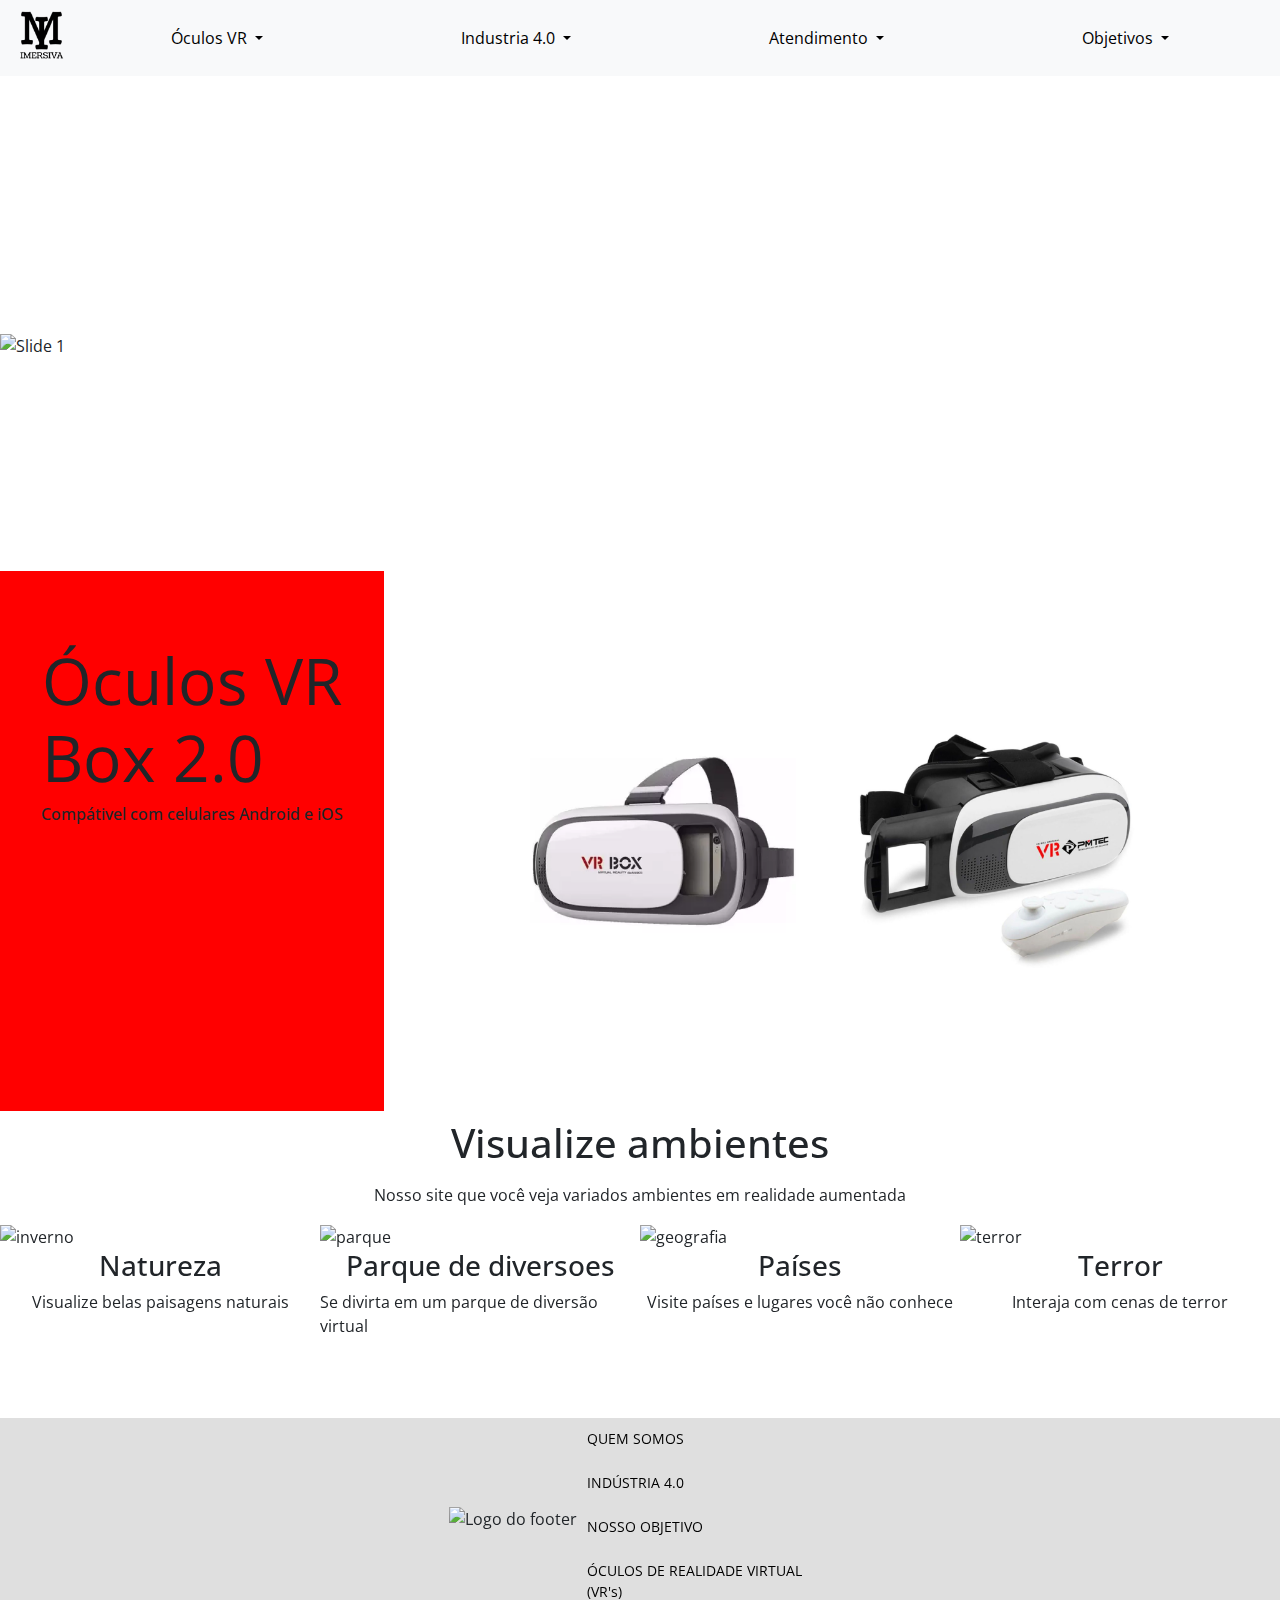
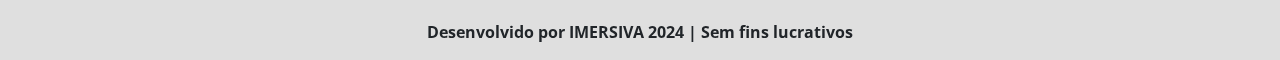
==== index.html @ 5b0513f5 "update homepage" ====
<!DOCTYPE html>
<html lang="pt-br">

<head>
  <meta charset="UTF-8">
  <meta name="viewport" content="width=device-width, initial-scale=1.0">
  <title>Document</title>
  <link href="https://cdn.jsdelivr.net/npm/bootstrap@5.3.3/dist/css/bootstrap.min.css" rel="stylesheet"
    integrity="sha384-QWTKZyjpPEjISv5WaRU9OFeRpok6YctnYmDr5pNlyT2bRjXh0JMhjY6hW+ALEwIH" crossorigin="anonymous">
  <link rel="stylesheet" href="./styles/style.css">
  <!-- Bootstrap -->
  <script src="https://cdn.jsdelivr.net/npm/bootstrap@5.3.3/dist/js/bootstrap.bundle.min.js"
    integrity="sha384-YvpcrYf0tY3lHB60NNkmXc5s9fDVZLESaAA55NDzOxhy9GkcIdslK1eN7N6jIeHz"
    crossorigin="anonymous"></script>


</head>

<body>
  <header>
    <nav class="navbar navbar-expand-lg bg-body-tertiary header">
      <div class="container-fluid">
        <img class="Logo-Menu" src="./Imagens/Logo imersiva 1.png" alt="Logo industria">
        <button class="navbar-toggler" type="button" data-bs-toggle="collapse" data-bs-target="#navbarSupportedContent"
          aria-controls="navbarSupportedContent" aria-expanded="false" aria-label="Toggle navigation">
          <span class="navbar-toggler-icon"></span>
        </button>
        <div class="collapse navbar-collapse navsHeader" id="navbarSupportedContent">
          <ul class="navbar-nav me-auto mb-2 mb-lg-0 navbarHeader">
            <li class="nav-item dropdown">
              <a class="nav-link dropdown-toggle" href="#" role="button" data-bs-toggle="dropdown"
                aria-expanded="false">
                Óculos VR
              </a>
              <ul class="dropdown-menu">
                <li><a class="dropdown-item" href="#">Action</a></li>
                <li><a class="dropdown-item" href="#">Another action</a></li>
                <li>
                  <hr class="dropdown-divider">
                </li>
                <li><a class="dropdown-item" href="#">Something else here</a></li>
              </ul>
            </li>
            <li class="nav-item dropdown">
              <a class="nav-link dropdown-toggle" href="#" role="button" data-bs-toggle="dropdown"
                aria-expanded="false">
                Industria 4.0
              </a>
              <ul class="dropdown-menu">
                <li><a class="dropdown-item" href="#">Action</a></li>
                <li><a class="dropdown-item" href="#">Another action</a></li>
                <li>
                  <hr class="dropdown-divider">
                </li>
                <li><a class="dropdown-item" href="#">Something else here</a></li>
              </ul>
            </li>
            <li class="nav-item dropdown">
              <a class="nav-link dropdown-toggle" href="#" role="button" data-bs-toggle="dropdown"
                aria-expanded="false">
                Atendimento
              </a>
              <ul class="dropdown-menu">
                <li><a class="dropdown-item" href="#">Action</a></li>
                <li><a class="dropdown-item" href="#">Another action</a></li>
                <li>
                  <hr class="dropdown-divider">
                </li>
                <li><a class="dropdown-item" href="#">Something else here</a></li>
              </ul>
            </li>
            <li class="nav-item dropdown">
              <a class="nav-link dropdown-toggle" href="#" role="button" data-bs-toggle="dropdown"
                aria-expanded="false">
                Objetivos
              </a>
              <ul class="dropdown-menu">
                <li><a class="dropdown-item" href="#">Action</a></li>
                <li><a class="dropdown-item" href="#">Another action</a></li>
                <li>
                  <hr class="dropdown-divider">
                </li>
                <li><a class="dropdown-item" href="#">Something else here</a></li>
              </ul>
            </li>
          </ul>
        </div>
      </div>
    </nav>
  </header>
  <main>

    <div class=" carroselVrC">
      <img class="" src="./Imagens/Slide_1.png" alt="Slide 1">
    </div>

    <!-- Descirção Óculos -->
    <section class="boxVr">
      <div class="boxVr1">
        <div>
          <h1> Óculos VR <br>
            Box 2.0</h1>
          <h2> Compátivel com celulares Android e iOS</h2>
          <iframe width="320" height="240" src="https://www.youtube.com/embed/eJy9GvUWAHI?si=CH-dXUhioglfd83I"
            title="YouTube video player" frameborder="0"
            allow="accelerometer; autoplay; clipboard-write; encrypted-media; gyroscope; picture-in-picture; web-share"
            referrerpolicy="strict-origin-when-cross-origin" allowfullscreen></iframe>
        </div>
      </div>
      <div class="boxVr2">
        <img class="VRimagens" src="./Imagens/VR2.png" alt="Imagem VR 2">
        <img class="VRimagens umImg" src="./Imagens/VR1.png" alt="Imagem VR 2">
      </div>
    </section>
    <!-- Descirção Óculos FIM -->
    <h1 class="text-center py-2">Visualize ambientes</h1>
    <p class="text-center"> Nosso site que você veja variados ambientes em realidade aumentada</p>
    <div class="containerImersoes">
      <div class="containerImersoesTexto">
        <img src="Imagens/inverno.png" alt="inverno">
        <h3> Natureza</h3>
        <p> Visualize belas paisagens naturais</p>
      </div>

      <div class="containerImersoesTexto">
        <img src="Imagens/parque.png" alt="parque">
        <h3> Parque de diversoes</h3>
        <p> Se divirta em um parque de diversão virtual</p>
      </div>

      <div class="containerImersoesTexto">
        <img src="Imagens/geo.png" alt="geografia">
        <h3> Países</h3>
        <p> Visite países e lugares você não conhece</p>
      </div>

      <div class="containerImersoesTexto">
        <img src="./Imagens/terror.png" alt="terror">
        <h3> Terror</h3>
        <p> Interaja com cenas de terror</p>
      </div>
    </div>
  </main>
  <footer>
    <div class="containerFooter">
      <img src="./Imagens/Logo imersiva 2.png" alt="Logo do footer">

      <div>
        <a href="#"> QUEM SOMOS </a> 
        <a href="#"> INDÚSTRIA 4.0 </a>
        <a href="#"> NOSSO OBJETIVO </a>
        <a href="#"> ÓCULOS DE REALIDADE VIRTUAL (VR's) </a>
      </div>
    </div>

    <div class="containerFooterUltimo"> 
      <p><strong> Desenvolvido por IMERSIVA 2024 | Sem fins lucrativos </strong></p>
    </div>
  </footer>
</body>

</html>
---- styles/style.css ----
@import url('https://fonts.googleapis.com/css2?family=Open+Sans:ital,wght@0,300..800;1,300..800&display=swap');

* {
    margin: 0;
    padding: 0;
    font-family: "Open Sans", sans-serif;
}

body{
    overflow-x: hidden;
}



.dropdown a{
    color: black;
}

.navbarHeader{
    width: 100%;
    height: 100%;
    display: flex;
    justify-content: space-around;
    align-items: center ;
}

header{
    background-color: rebeccapurple;
    width: 100vw;
    min-height: 8vh;
}

/* Config MAIN */

main {
    width: 100vw;
    min-height: 100vh;
    margin-top: 5vh;
}


.Logo-Menu {
    width: 60px;
    height: 60px;
}

.boxVr {
    display: flex;
    justify-content: center;
    align-items: center;
    width: 100%;
    height: 60vh;
}

.boxVr1 {
    display: flex;
    flex-direction: column;
    align-items: center;
    justify-content: center;
    width: 30%;
    height: 100%;
}

.boxVr1 div h1 {
    text-align: justify;
    font-size: 5rem;
    font-weight: 400;
}

.boxVr1 div {
    display: flex;
    flex-direction: column;
    justify-content: center;
    align-items: center;
    width: 100%;
    height: 100%;
}

.boxVr1 div h2 {
    font-size: 1.1rem;
}

.boxVr1 iframe{
    margin-top: 5vh;
}

.boxVr2 {
    display: flex;
    justify-content: center;
    align-items: center;
    width: 70%;
    height: 100%;
}

.boxVr2 .umImg {
    margin-left: 50px;
}

.VRimagens {
    width: 32%;
}

.carroselVr{
    width: 100vw;
    height: 50vh;
    display: flex;
    justify-content: center;
    align-items: center;
}

.carroselVrC{
    display: none;
    width: 100vw;
    height: 50vh;
    display: flex;
    justify-content: center;
    align-items: center;
}


.carroselVr img{
    width: 100%;
}
.carroselVrC img{
    width: 100%;
}
.containerImersoes{
    width: 100%;
    display: flex;
}

.containerImersoesTexto img{
    width: 100%;
}

.containerImersoesTexto h3{
    display: flex;
    justify-content: center;
    align-items: center;
}

.containerImersoesTexto p{
    display: flex;
    justify-content: center;
    align-items: center;
}

/*Footer*/
.containerFooter{
    width: 100%;
    display: flex;
    margin-top: 5%;
    background-color: #DFDFDF;
    justify-content: center;
    align-items: center;
}

.containerFooter img{
    width: 10%;
}

.containerFooter a{
    margin: 2%;
    padding: 2%;
    margin-bottom: 5%;
    font-size: 14px;
    display: flex;
    text-decoration: none;
    color: black;
}

.containerFooterUltimo{
    display: flex;
    justify-content: center;
    align-items: center;
    background-color: #DFDFDF;
}

/* MEDIA querie */

@media screen and (max-width: 1280px) {
    .boxVr1 div{
        background-color: red;
    }

    .boxVr1 div h1{
        font-size: 4rem;
    }

    .boxVr1 div h2{
        font-size: 1rem
    }

    .boxVr1 div iframe{
        width: 80%;
        height: 30%
    }

    .carroselVr{
        width:99.8vw;
    }

    .containerImersoesTexto p{
        font-size: 1rem;
    }

    .containerImersoesTexto{
        width: 33%;
    }
}

@media screen and (max-width: 760px){
    .boxVr{
        flex-direction: column;
        background-color: rebeccapurple;
    }

    .carroselVrC{
        display: block;
    }

    .carroselVr{
        display: none;
    }
}
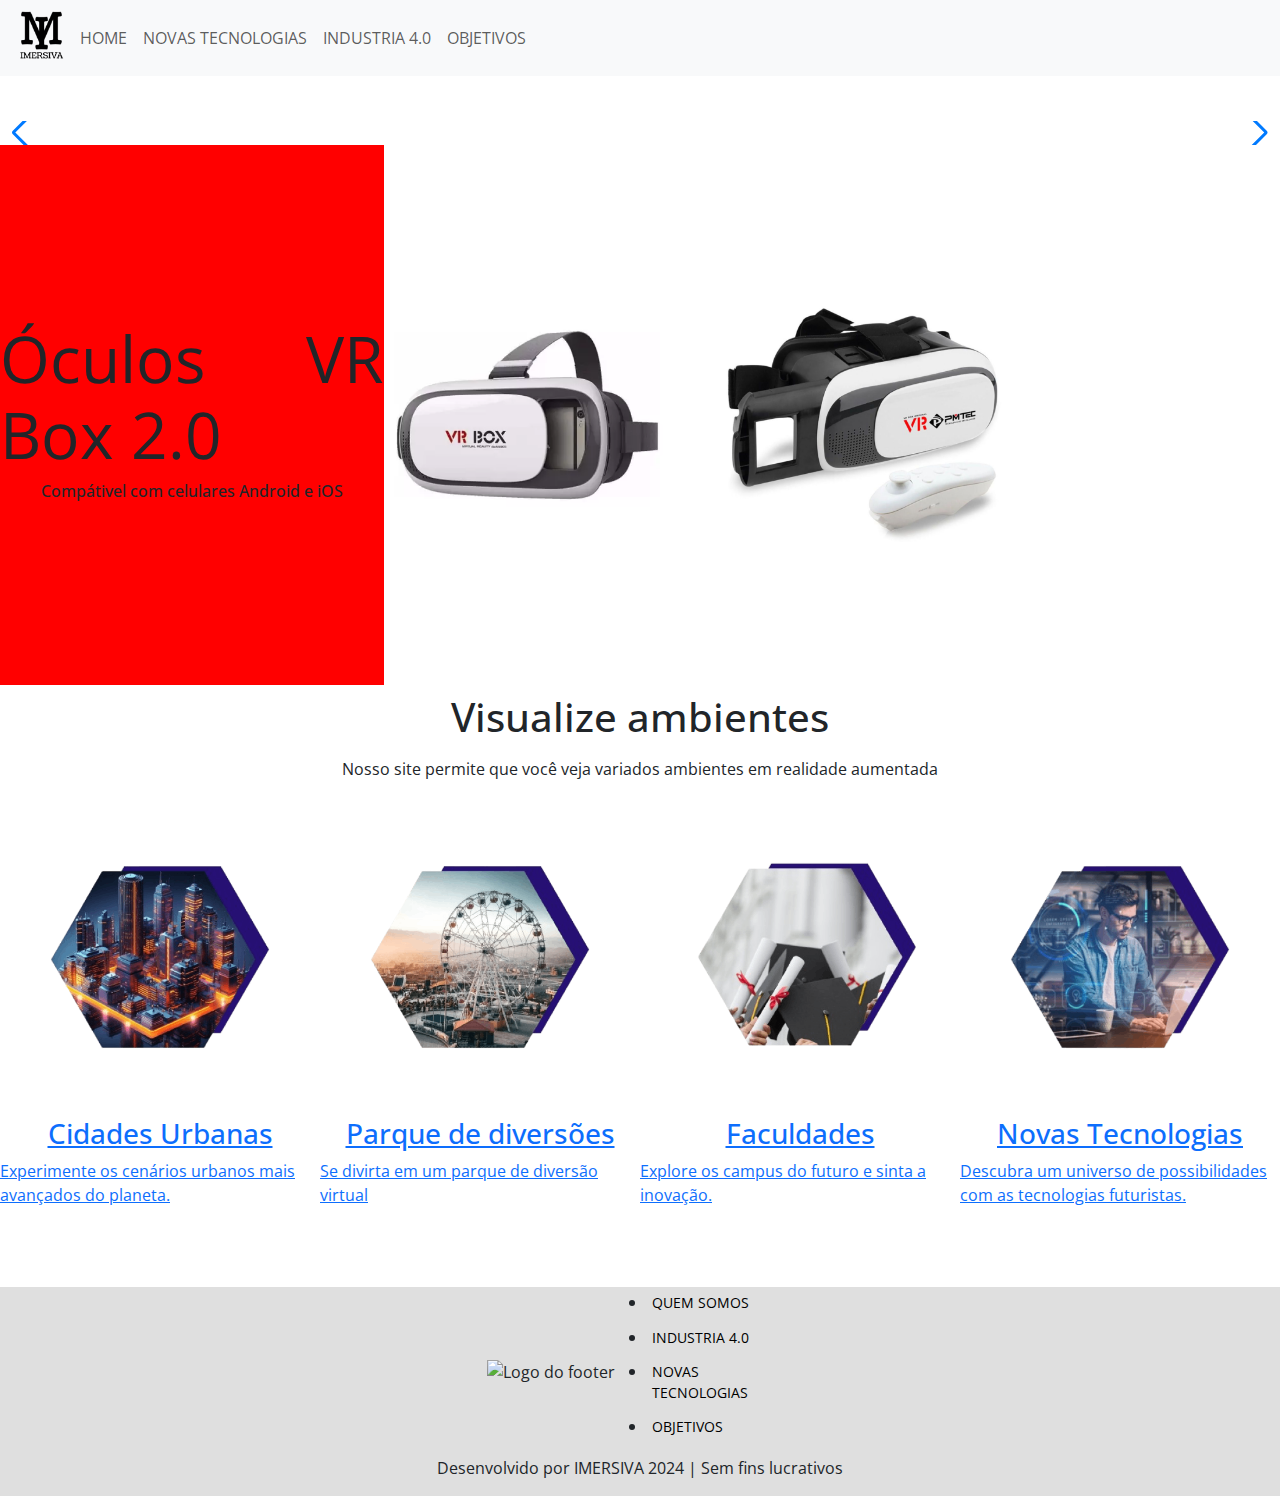
==== commit b5073a1b: "secound commit" ====
--- a/index.html
+++ b/index.html
@@ -4,159 +4,170 @@
 <head>
   <meta charset="UTF-8">
   <meta name="viewport" content="width=device-width, initial-scale=1.0">
-  <title>Document</title>
-  <link href="https://cdn.jsdelivr.net/npm/bootstrap@5.3.3/dist/css/bootstrap.min.css" rel="stylesheet"
-    integrity="sha384-QWTKZyjpPEjISv5WaRU9OFeRpok6YctnYmDr5pNlyT2bRjXh0JMhjY6hW+ALEwIH" crossorigin="anonymous">
+  <title>IMERSIVA</title>
+
+  <!-- FAVICON -->
+  <link rel="icon" href="favicon.png" type="image/x-icon">
+
+  <!-- SWIPER -->
+  <link rel="stylesheet" href="https://cdn.jsdelivr.net/npm/swiper@11/swiper-bundle.min.css" />
+  <script src="https://cdn.jsdelivr.net/npm/swiper@11/swiper-bundle.min.js"></script>
   <link rel="stylesheet" href="./styles/style.css">
+
   <!-- Bootstrap -->
   <script src="https://cdn.jsdelivr.net/npm/bootstrap@5.3.3/dist/js/bootstrap.bundle.min.js"
     integrity="sha384-YvpcrYf0tY3lHB60NNkmXc5s9fDVZLESaAA55NDzOxhy9GkcIdslK1eN7N6jIeHz"
     crossorigin="anonymous"></script>
-
+  <link href="https://cdn.jsdelivr.net/npm/bootstrap@5.3.3/dist/css/bootstrap.min.css" rel="stylesheet"
+    integrity="sha384-QWTKZyjpPEjISv5WaRU9OFeRpok6YctnYmDr5pNlyT2bRjXh0JMhjY6hW+ALEwIH" crossorigin="anonymous">
+  <!-- ANIMAÇÂO -->
+  <link rel="stylesheet" href="https://cdnjs.cloudflare.com/ajax/libs/aos/2.3.4/aos.css" />
 
 </head>
 
 <body>
   <header>
-    <nav class="navbar navbar-expand-lg bg-body-tertiary header">
+    <nav class="navbar navbar-expand-lg bg-body-tertiary">
       <div class="container-fluid">
         <img class="Logo-Menu" src="./Imagens/Logo imersiva 1.png" alt="Logo industria">
         <button class="navbar-toggler" type="button" data-bs-toggle="collapse" data-bs-target="#navbarSupportedContent"
           aria-controls="navbarSupportedContent" aria-expanded="false" aria-label="Toggle navigation">
           <span class="navbar-toggler-icon"></span>
         </button>
-        <div class="collapse navbar-collapse navsHeader" id="navbarSupportedContent">
-          <ul class="navbar-nav me-auto mb-2 mb-lg-0 navbarHeader">
-            <li class="nav-item dropdown">
-              <a class="nav-link dropdown-toggle" href="#" role="button" data-bs-toggle="dropdown"
-                aria-expanded="false">
-                Óculos VR
-              </a>
-              <ul class="dropdown-menu">
-                <li><a class="dropdown-item" href="#">Action</a></li>
-                <li><a class="dropdown-item" href="#">Another action</a></li>
-                <li>
-                  <hr class="dropdown-divider">
-                </li>
-                <li><a class="dropdown-item" href="#">Something else here</a></li>
-              </ul>
+        <div class="collapse navbar-collapse" id="navbarSupportedContent">
+          <ul class="navbar-nav me-auto mb-2 mb-lg-0">
+            <li class="nav-item">
+              <a class="nav-link" href="../index.html">HOME</a>
+              <div class="bdr"></div>
             </li>
-            <li class="nav-item dropdown">
-              <a class="nav-link dropdown-toggle" href="#" role="button" data-bs-toggle="dropdown"
-                aria-expanded="false">
-                Industria 4.0
-              </a>
-              <ul class="dropdown-menu">
-                <li><a class="dropdown-item" href="#">Action</a></li>
-                <li><a class="dropdown-item" href="#">Another action</a></li>
-                <li>
-                  <hr class="dropdown-divider">
-                </li>
-                <li><a class="dropdown-item" href="#">Something else here</a></li>
-              </ul>
+            <li class="nav-item">
+              <a class="nav-link" href="./pages/oculos.html">NOVAS TECNOLOGIAS</a>
+              <div class="bdr"></div>
             </li>
-            <li class="nav-item dropdown">
-              <a class="nav-link dropdown-toggle" href="#" role="button" data-bs-toggle="dropdown"
-                aria-expanded="false">
-                Atendimento
-              </a>
-              <ul class="dropdown-menu">
-                <li><a class="dropdown-item" href="#">Action</a></li>
-                <li><a class="dropdown-item" href="#">Another action</a></li>
-                <li>
-                  <hr class="dropdown-divider">
-                </li>
-                <li><a class="dropdown-item" href="#">Something else here</a></li>
-              </ul>
+            <li class="nav-item">
+              <a class="nav-link" href="./pages/industria.html">INDUSTRIA 4.0</a>
+              <div class="bdr"></div>
             </li>
-            <li class="nav-item dropdown">
-              <a class="nav-link dropdown-toggle" href="#" role="button" data-bs-toggle="dropdown"
-                aria-expanded="false">
-                Objetivos
-              </a>
-              <ul class="dropdown-menu">
-                <li><a class="dropdown-item" href="#">Action</a></li>
-                <li><a class="dropdown-item" href="#">Another action</a></li>
-                <li>
-                  <hr class="dropdown-divider">
-                </li>
-                <li><a class="dropdown-item" href="#">Something else here</a></li>
-              </ul>
+            <li class="nav-item">
+              <a class="nav-link" href="./pages/about.html">OBJETIVOS</a>
+              <div class="bdr"></div>
             </li>
-          </ul>
+
         </div>
       </div>
     </nav>
   </header>
   <main>
+    <!-- Carrosel SWIPER -->
+    <!-- Slider main container -->
+    <div class="swiper">
+      <!-- Additional required wrapper -->
+      <div class="swiper-wrapper">
+        <!-- Slides -->
+        <div class="swiper-slide slidePC"><img src="./Imagens/banners/banner1.jpg" alt=""></div>
+        <div class="swiper-slide slidePC"><img src="./Imagens/banners/banner2.jpg" alt=""></div>
+        <div class="swiper-slide slidePC"><img src="./Imagens/banners/banner3.jpg" alt=""></div>
+        <div class="swiper-slide slidePC"><img src="./Imagens/banners/banner4.jpg" alt=""></div>
+      </div>
+      <!-- If we need pagination -->
+      <div class="swiper-pagination"></div>
 
-    <div class=" carroselVrC">
-      <img class="" src="./Imagens/Slide_1.png" alt="Slide 1">
+      <!-- If we need navigation buttons -->
+      <div class="swiper-button-prev"></div>
+      <div class="swiper-button-next"></div>
+
+      <!-- If we need scrollbar -->
+      <div class="swiper-scrollbar"></div>
     </div>
 
     <!-- Descirção Óculos -->
     <section class="boxVr">
       <div class="boxVr1">
         <div>
-          <h1> Óculos VR <br>
+          <h1> Óculos VR
             Box 2.0</h1>
           <h2> Compátivel com celulares Android e iOS</h2>
-          <iframe width="320" height="240" src="https://www.youtube.com/embed/eJy9GvUWAHI?si=CH-dXUhioglfd83I"
-            title="YouTube video player" frameborder="0"
-            allow="accelerometer; autoplay; clipboard-write; encrypted-media; gyroscope; picture-in-picture; web-share"
-            referrerpolicy="strict-origin-when-cross-origin" allowfullscreen></iframe>
         </div>
       </div>
       <div class="boxVr2">
-        <img class="VRimagens" src="./Imagens/VR2.png" alt="Imagem VR 2">
-        <img class="VRimagens umImg" src="./Imagens/VR1.png" alt="Imagem VR 2">
+        <div class="imgVR">
+          <img class="VRimagens" src="./Imagens/VR2.png" alt="Imagem VR 2">
+          <img class="VRimagens umImg" src="./Imagens/VR1.png" alt="Imagem VR 2">
+        </div>
       </div>
     </section>
     <!-- Descirção Óculos FIM -->
-    <h1 class="text-center py-2">Visualize ambientes</h1>
-    <p class="text-center"> Nosso site que você veja variados ambientes em realidade aumentada</p>
-    <div class="containerImersoes">
+    <div class="containerHeaderAmbientes">
+      <h1 class="text-center py-2">Visualize ambientes</h1>
+      <p class="text-center"> Nosso site permite que você veja variados ambientes em realidade aumentada</p>
+    </div>
+    <div class="containerImersoes" data-aos="fade-up">
       <div class="containerImersoesTexto">
-        <img src="Imagens/inverno.png" alt="inverno">
-        <h3> Natureza</h3>
-        <p> Visualize belas paisagens naturais</p>
+        <a href="https://www.thinglink.com/video/1905398350241333734" target="_blank">
+          <img src="Imagens/sections/cidades.png" alt="Cidades Futuristicas">
+          <h3>Cidades Urbanas</h3>
+          <p>Experimente os cenários urbanos mais avançados do planeta.</p>
+        </a>
       </div>
 
-      <div class="containerImersoesTexto">
-        <img src="Imagens/parque.png" alt="parque">
-        <h3> Parque de diversoes</h3>
-        <p> Se divirta em um parque de diversão virtual</p>
+      <div class="containerImersoesTexto" data-aos="fade-up">
+        <a href="pages/parque.html" target="_blank">
+          <img src="Imagens/sections/parque.png" alt="parque">
+          <h3> Parque de diversões</h3>
+          <p> Se divirta em um parque de diversão virtual</p>
+        </a>
       </div>
 
-      <div class="containerImersoesTexto">
-        <img src="Imagens/geo.png" alt="geografia">
-        <h3> Países</h3>
-        <p> Visite países e lugares você não conhece</p>
+      <div class="containerImersoesTexto" data-aos="fade-up">
+        <a href="https://www.thinglink.com/webvr/1905388131083878886" target="_blank">
+          <img src="Imagens/sections/faculdades.png" alt="UNB">
+          <h3>Faculdades</h3>
+          <p>Explore os campus do futuro e sinta a inovação.</p>
+        </a>
       </div>
 
-      <div class="containerImersoesTexto">
-        <img src="./Imagens/terror.png" alt="terror">
-        <h3> Terror</h3>
-        <p> Interaja com cenas de terror</p>
+      <div class="containerImersoesTexto" data-aos="fade-up">
+        <a href="https://www.youtube.com/watch?v=bvqDVjk56EI" target="_blank">
+          <img src="./Imagens/sections/tecnologia.png" alt="Tecnologia">
+          <h3>Novas Tecnologias</h3>
+          <p>Descubra um universo de possibilidades com as tecnologias futuristas.</p>
+        </a>
       </div>
     </div>
   </main>
   <footer>
     <div class="containerFooter">
-      <img src="./Imagens/Logo imersiva 2.png" alt="Logo do footer">
-
-      <div>
-        <a href="#"> QUEM SOMOS </a> 
-        <a href="#"> INDÚSTRIA 4.0 </a>
-        <a href="#"> NOSSO OBJETIVO </a>
-        <a href="#"> ÓCULOS DE REALIDADE VIRTUAL (VR's) </a>
+      <div class="boxImgFooter">
+        <img src="./Imagens/Logo imersiva 2.png" alt="Logo do footer">
+      </div>
+      <div class="boxItemsFooter">
+        <ul>
+          <li><a href="pages/quemsomos.html"> QUEM SOMOS </a></li>
+          <li><a href="pages/industria.html"> INDUSTRIA 4.0 </a></li>
+          <li><a href="pages/oculos.html"> NOVAS TECNOLOGIAS</a></li>
+          <li><a href="pages/about.html"> OBJETIVOS </a></li>
+        </ul>
       </div>
     </div>
 
-    <div class="containerFooterUltimo"> 
-      <p><strong> Desenvolvido por IMERSIVA 2024 | Sem fins lucrativos </strong></p>
+    <div class="containerFooterUltimo">
+      <p>Desenvolvido por IMERSIVA 2024 | Sem fins lucrativos</p>
     </div>
   </footer>
+
+  <!-- SWIPER CARROSEL -->
+  <script src="scripts/swiper.js"></script>
+  <!-- ANIMAÇÂO -->
+  <script src="https://cdnjs.cloudflare.com/ajax/libs/aos/2.3.4/aos.js"></script>
+
+  <script>
+    AOS.init({
+      duration: 1500
+    });
+
+
+  </script>
+
 </body>
 
 </html>